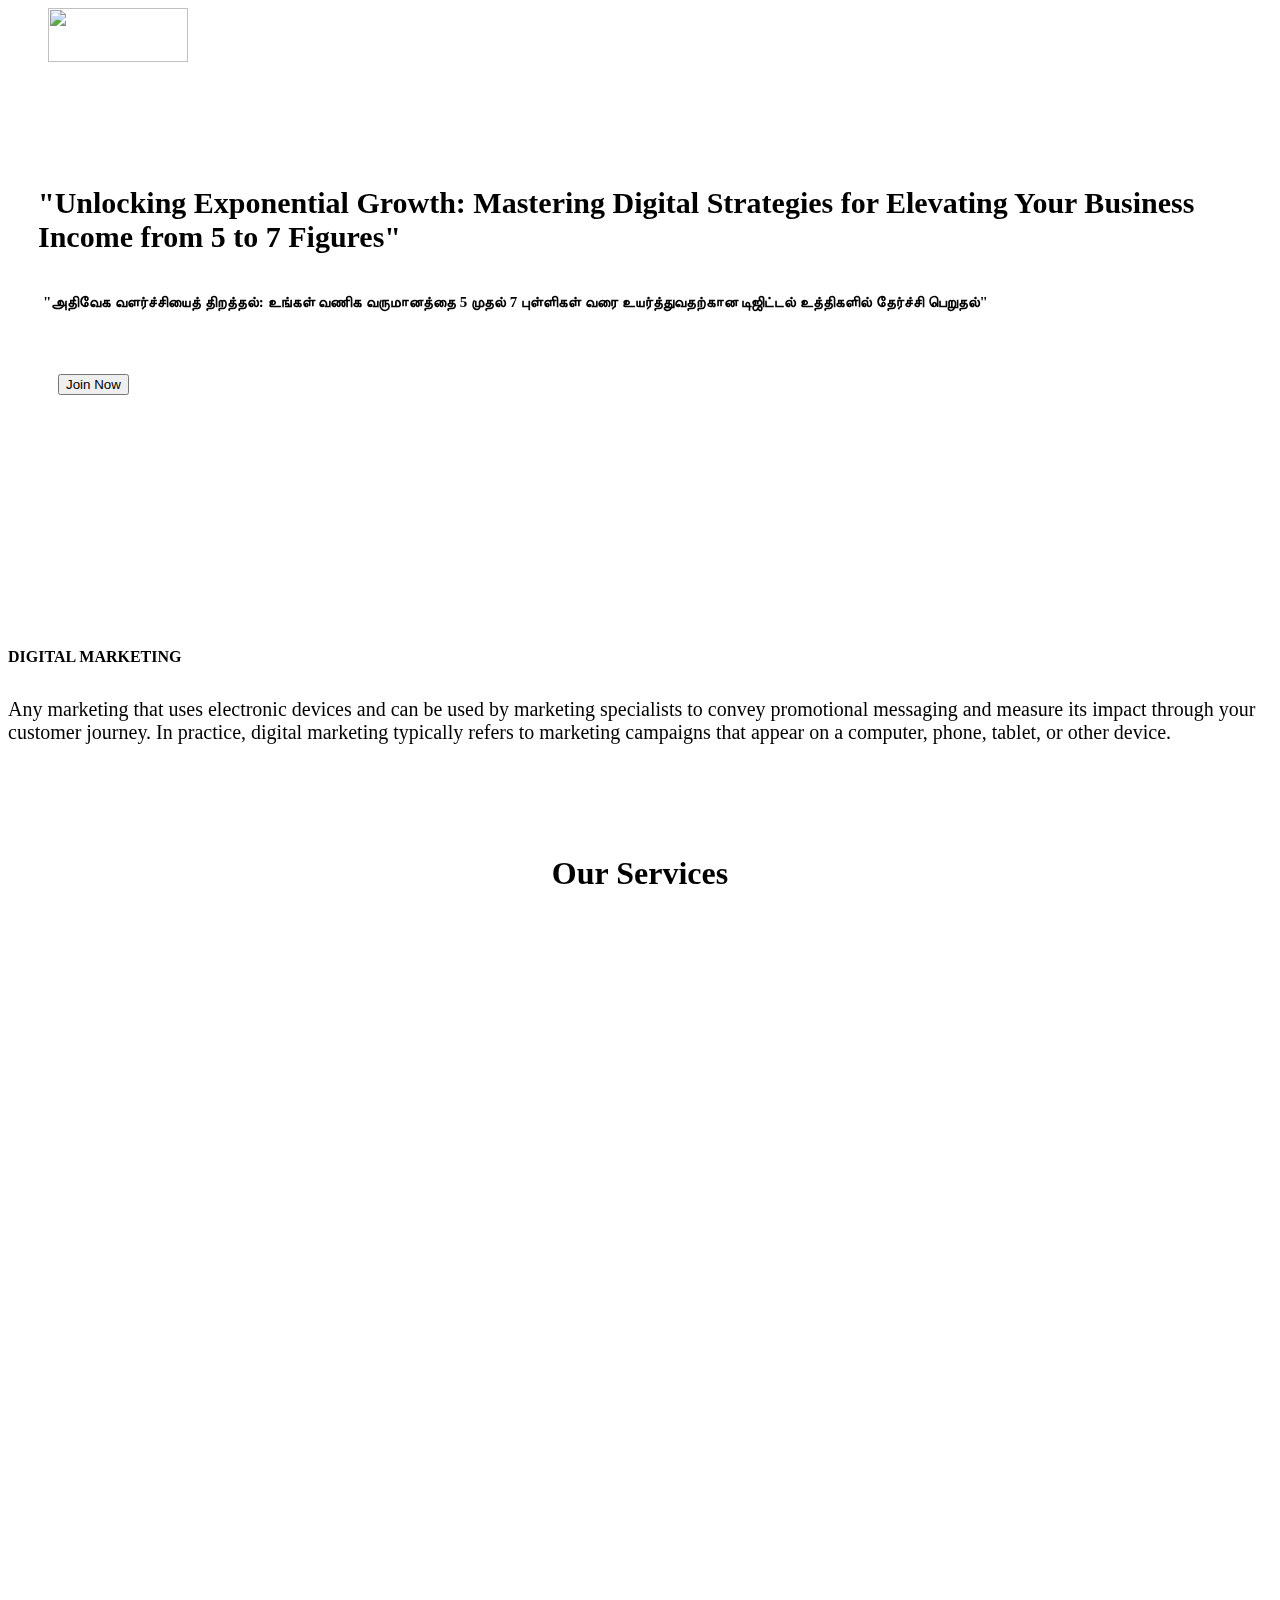
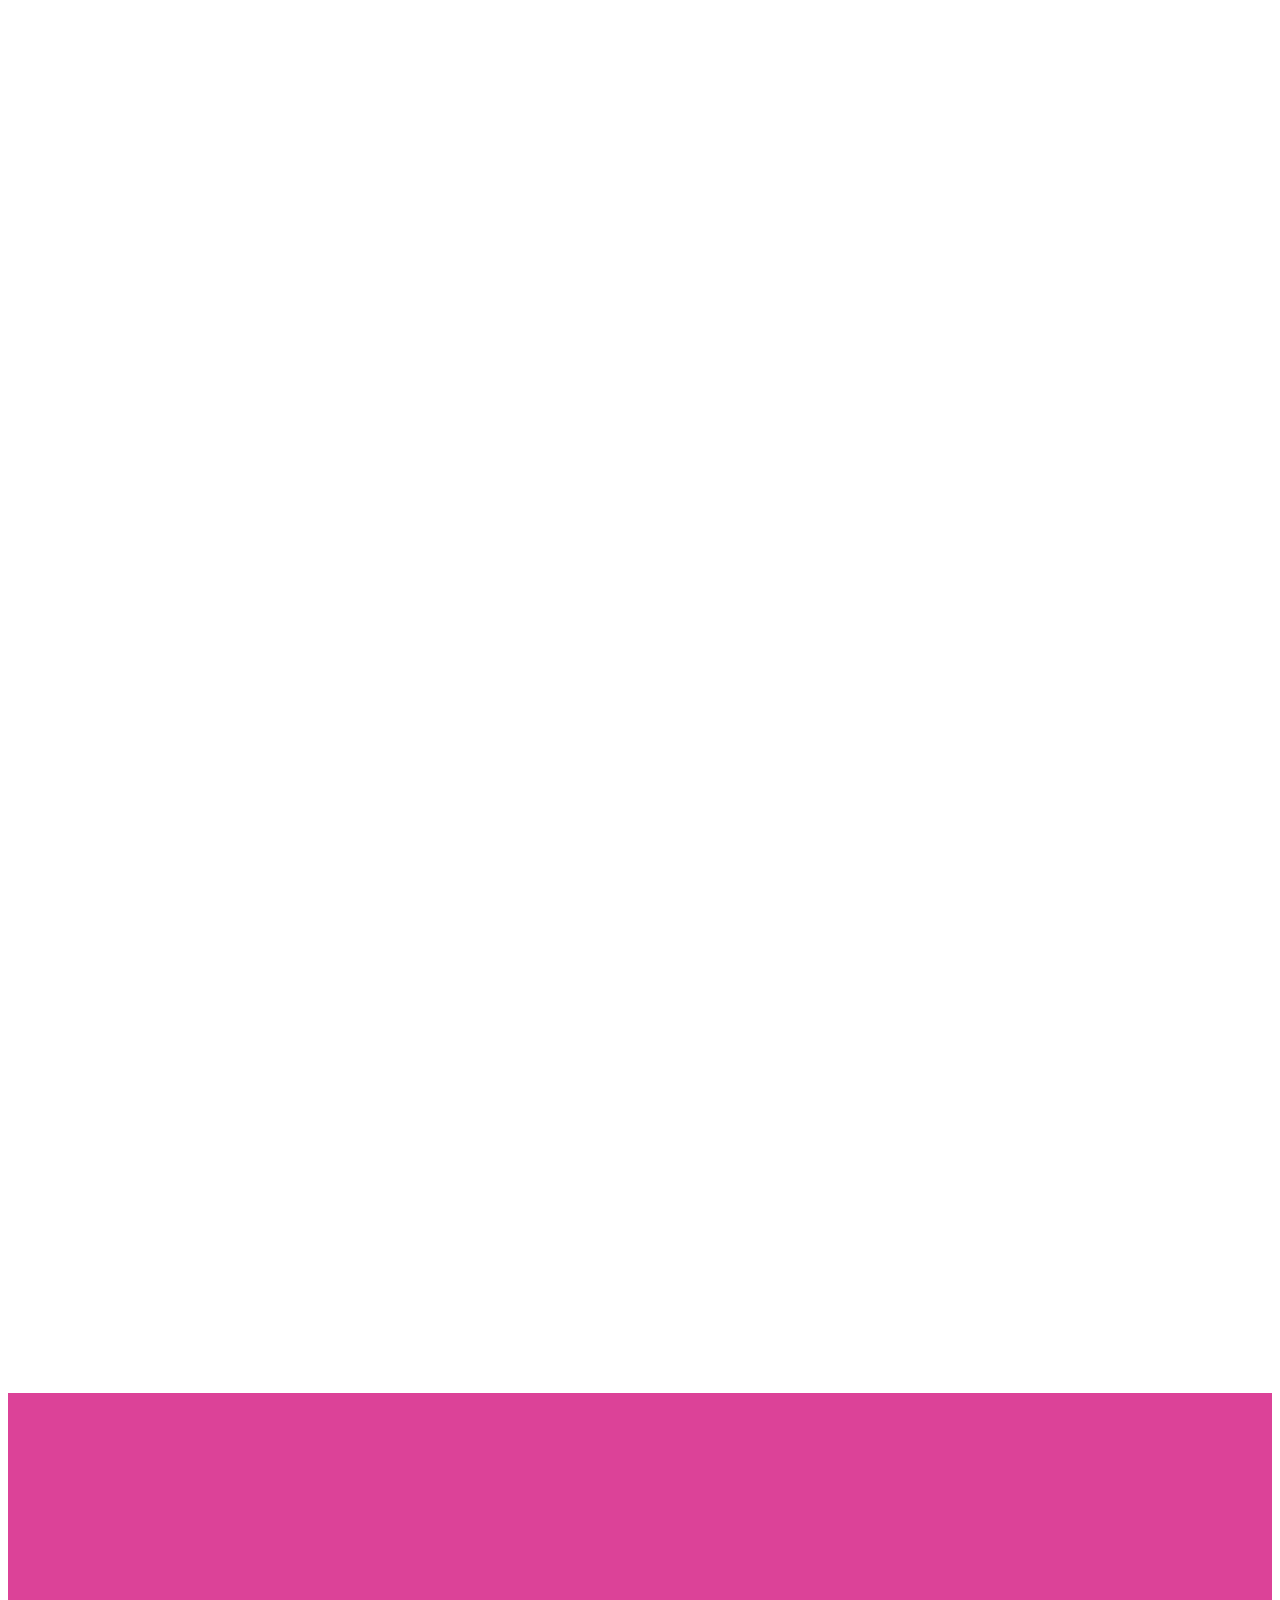
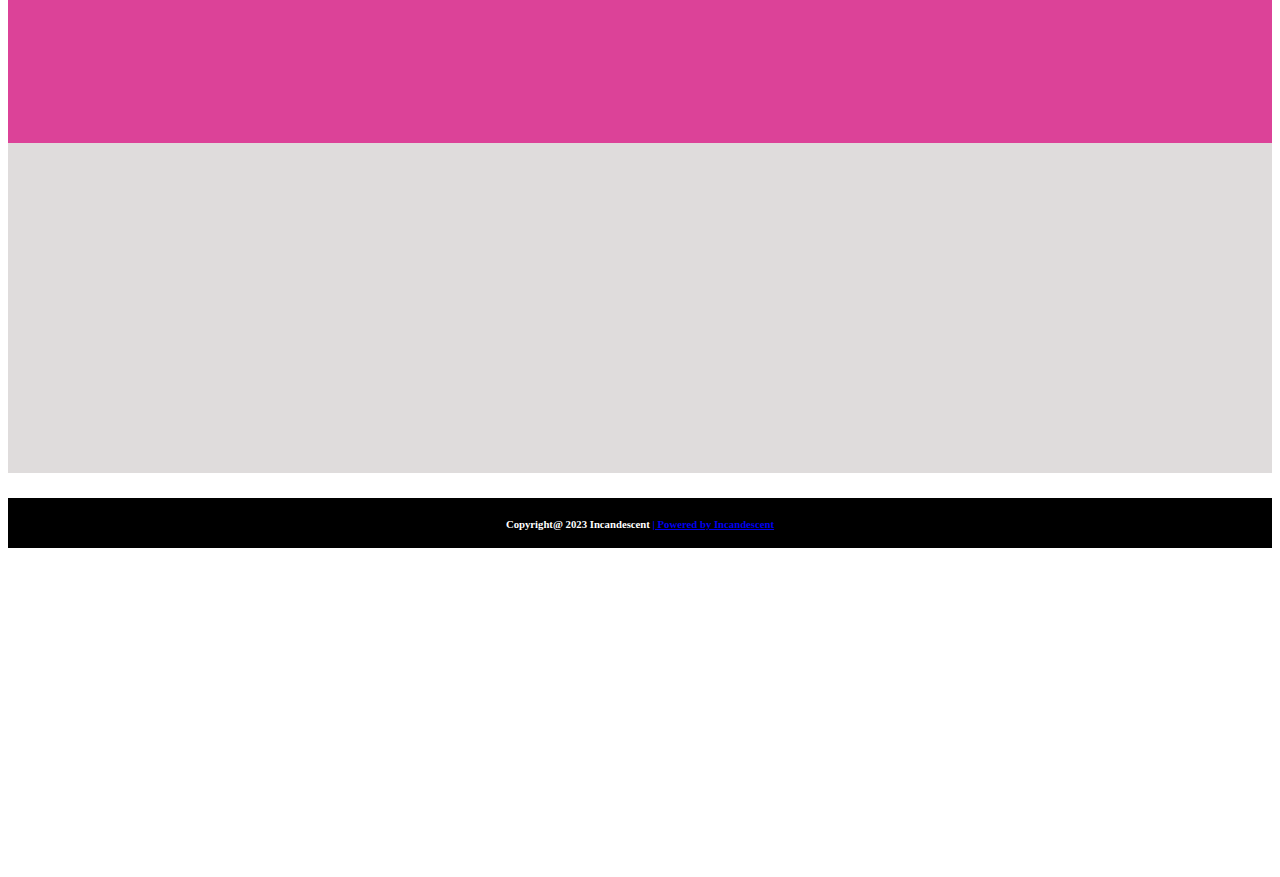
==== index.html @ 3db43902 "Add files via upload" ====
<!DOCTYPE html>
<html lang="en">

<head>
    <meta charset="UTF-8">
    <meta name="viewport" content="width=device-width, initial-scale=1.0">
    <title>Document</title>

    <link href="https://cdn.jsdelivr.net/npm/bootstrap@5.0.2/dist/css/bootstrap.min.css" rel="stylesheet"
        integrity="sha384-EVSTQN3/azprG1Anm3QDgpJLIm9Nao0Yz1ztcQTwFspd3yD65VohhpuuCOmLASjC" crossorigin="anonymous">
    <script src="https://cdn.jsdelivr.net/npm/bootstrap@5.0.2/dist/js/bootstrap.bundle.min.js"
        integrity="sha384-MrcW6ZMFYlzcLA8Nl+NtUVF0sA7MsXsP1UyJoMp4YLEuNSfAP+JcXn/tWtIaxVXM"
        crossorigin="anonymous"></script>
    <script src="bootstrap/jquery/jquery-3.6.3.min.js"></script>
    <link rel="stylesheet" href="https://cdnjs.cloudflare.com/ajax/libs/animate.css/4.1.1/animate.min.css" />
    <link rel="stylesheet" href="https://cdnjs.cloudflare.com/ajax/libs/font-awesome/6.3.0/css/all.min.css"
        integrity="sha512-SzlrxWUlpfuzQ+pcUCosxcglQRNAq/DZjVsC0lE40xsADsfeQoEypE+enwcOiGjk/bSuGGKHEyjSoQ1zVisanQ=="
        crossorigin="anonymous" referrerpolicy="no-referrer" />
    <link rel="stylesheet" href="https://cdnjs.cloudflare.com/ajax/libs/font-awesome/4.7.0/css/font-awesome.min.css">
    <link rel="stylesheet" href="https://unpkg.com/aos@next/dist/aos.css" />

    <link rel="stylesheet" href="style.css">
</head>

<body>



    <!-- header -->
    <header id="header" class=" d-flex align-items-center bg-light">
        <nav class="navbar navbar-light bg-light sticky-top">
            <div class="container">
                <a class="navbar-brand" href="#">
                    <img src="images/logo.png" alt="" width="140" height="54"
                        class="logo animate__animated animate__bounce">
                </a>
            </div>
        </nav>
    </header>

    <!-- header -->


    <!-- hero -->
    <section id="hero" class="hero">
        <div class="container">
            <div class="row" style="width: 100%;">
                <div class="col-lg-6">
                    <h1 class="title" data-aos="fade-up">
                        <strong>
                            "Unlocking Exponential Growth: Mastering Digital Strategies for Elevating Your Business
                            Income from 5 to 7 Figures"
                        </strong>
                    </h1>
                    <p class="title1" data-aos="fade-up">
                        <strong>
                            "அதிவேக வளர்ச்சியைத் திறத்தல்: உங்கள் வணிக வருமானத்தை 5 முதல் 7 புள்ளிகள் வரை
                            உயர்த்துவதற்கான டிஜிட்டல் உத்திகளில் தேர்ச்சி பெறுதல்"
                        </strong>
                    </p>
                    <img src="images/Vectorline.png" alt="" height="" class="Vectorline">
                    <div class="btn-join">
                        <button type="button" class="btn btn-outline-danger" data-aos="fade-up">Join Now</button>
                    </div>

                </div>
                <div class="col-lg-6">
                    <img src="images/hero.png" class="img-fluid" alt="" data-aos="flip-left"
                        data-aos-easing="ease-out-cubic" data-aos-duration="2000">
                </div>
            </div>
        </div>

    </section>

    <!-- hero endd...... -->

    <!-- video -->

    <section id="video">
        <div class="container">
            <div class="row">
                <div class="col-lg-6">
                    <img src="images/digital marketing.jpg" class="digi-img" data-aos="flip-left"
                        data-aos-easing="ease-out-cubic" data-aos-duration="2000" alt="">

                </div>
                <div class="col-lg-6" data-aos="zoom-out-right">
                    <h4 class="digital">
                        <strong>
                            DIGITAL MARKETING
                        </strong>
                    </h4>
                    <P class="digi-content">
                        Any marketing that uses electronic devices and can be used by marketing specialists to
                        convey promotional messaging and measure its impact through your customer journey. In
                        practice, digital marketing typically refers to marketing campaigns that appear on a
                        computer, phone, tablet, or other device.
                    </P>
                </div>
            </div>
        </div>
    </section>

    <!-- video end... -->

    <div>
        <div class="container services">
            <h1 class="service-title" data-aos="fade-up" data-aos-anchor-placement="bottom-bottom">
                <strong>
                    Our Services
                </strong>
            </h1>
        </div>
        <div class="marketing">
            <div class="row marketing1">
                <div class="col-lg-6">
                    <img src="images/digital marketing.jpg" class="service-img" alt="" data-aos="flip-left"
                        data-aos-easing="ease-out-cubic" data-aos-duration="2000">
                    <h5 class="service-name" data-aos="flip-left" data-aos-easing="ease-out-cubic"
                        data-aos-duration="2000">
                        <strong>DIGITAL MARKETING</strong>
                    </h5>

                </div>
                <div class="col-lg-6">
                    <img src="images/business.jpg" class="service-img" alt="" data-aos="flip-left"
                        data-aos-easing="ease-out-cubic" data-aos-duration="2000">
                    <h5 class="service-name" data-aos="flip-left" data-aos-easing="ease-out-cubic"
                        data-aos-duration="2000">
                        <strong>BUSINESS CONSULTANCY</strong>
                    </h5>
                </div>

            </div>
            <div class="row marketing2">
                <div class="col-lg-6">
                    <img src="images/front end.png" class="service-img" alt="" data-aos="flip-left"
                        data-aos-easing="ease-out-cubic" data-aos-duration="2000">
                    <h5 class="service-name" data-aos="flip-left" data-aos-easing="ease-out-cubic"
                        data-aos-duration="2000">
                        <strong>FRONT END DEVELOPMENT</strong>
                    </h5>
                </div>
                <div class="col-lg-6 ">
                    <img src="images/WEB APP.png" class="service-img" alt="" data-aos="flip-left"
                        data-aos-easing="ease-out-cubic" data-aos-duration="2000">
                    <h5 class="service-name" data-aos="flip-left" data-aos-easing="ease-out-cubic"
                        data-aos-duration="2000">
                        <strong>WEB APPLICATIONS</strong>
                    </h5>
                </div>

            </div>
            <div class="row marketing3">
                <div class="col-lg-6">
                    <img src="images/BRANDING.jpg" class="service-img" alt="" data-aos="flip-left"
                        data-aos-easing="ease-out-cubic" data-aos-duration="2000">
                    <h5 class="service-name" data-aos="flip-left" data-aos-easing="ease-out-cubic"
                        data-aos-duration="2000">
                        <strong>BRAND DEVELOPMENT</strong>
                    </h5>
                </div>
                <div class="col-lg-6 ">
                    <img src="images/EVENT.jpg" class="service-img" alt="" data-aos="flip-left"
                        data-aos-easing="ease-out-cubic" data-aos-duration="2000">
                    <h5 class="service-name" data-aos="flip-left" data-aos-easing="ease-out-cubic"
                        data-aos-duration="2000">
                        <strong>EVENT MANAGEMENT</strong>
                    </h5>
                </div>

            </div>
        </div>

    </div>


    <!-- contact -->

    <section class="contact-background ">
        <div class="container c ">
            <div class="row">
                <div class="col-lg-7">
                    <h2 class="contact-content" data-aos="zoom-out-right">
                        <strong>
                            Still confused about your <br>career choice? consult with<br> our experts
                        </strong>

                    </h2>
                    <div>
                        <button type="button" class="btn btn-secondary btn-contact" data-aos="zoom-out-up">Contact
                            Us</button>
                    </div>
                </div>
                <div class="col-lg-5 girl" data-aos="zoom-out-right">

                </div>
            </div>

        </div>
    </section>
    </div>

    <!-- contact end -->


    <!-- footer -->
    <div class="footer-top foot">
        <div class="container">
            <div class="row">

                <div class="col-lg-3 col-md-3 footer-links" data-aos="zoom-out-up">
                    <h4><strong>Useful Links</strong></h4>
                    <ul>
                        <li>Home</li>
                        <li>About us</li>
                        <li>Services</li>
                        <li>Contact</li>

                        <li>Privacy policy</li>
                    </ul>
                </div>

                <div class="col-lg-3 col-md-3 footer-links" data-aos="zoom-out-up">
                    <h4><strong>Our Services</strong></h4>
                    <ul>
                        <li>Web Design</li>
                        <li>Web Development</li>
                        <li>Product Management</li>
                        <li>Marketing</li>
                        <li>Graphic Design</li>
                    </ul>
                </div>

                <div class="col-lg-3 col-md-3 footer-contact" data-aos="zoom-out-up">
                    <h4><strong>Contact Us</strong></h4>
                    <p>
                        3,
                        R.R, Balamani Complex, kongampalayam,<br>
                        Chithode, Tamil Nadu 638102<br>
                        <strong>Phone:</strong> +91 87787 97843<br>
                        <strong>Email:</strong> info@incandescentgroupofcompanies.com<br>
                    </p>

                </div>

                <div class="col-lg-3 col-md-3 footer-info" data-aos="zoom-out-up">

                    <img src="images/logo.png" class="logo-img " alt="" height="100px" width="230px"
                        data-aos="flip-left" data-aos-easing="ease-out-cubic" data-aos-duration="2000">

                    <div class="social-links mt-3 ">
                        <a href="#" class="twitter"><i class="fa-brands fa-twitter"></i></a>
                        <a href="#" class="facebook"><i class="fa-brands fa-facebook"></i></a>
                        <a href="#" class="instagram"><i class="fa-brands fa-instagram"></i></a>
                        <a href="#" class="google-plus"> <i class="fa-brands fa-skype"></i></a>
                        <a href="#" class="linkedin"><i class="fa-brands fa-linkedin"></i></a>
                    </div>
                </div>

            </div>
        </div>


    </div>

    <section>

        <div class="row">
            <div class="col-lg-12 copy">
                <div class="copyright">
                    <h6 class=incan>
                        Copyright@ 2023 Incandescent
                        <a href="#" class="powered"></i>| Powered by Incandescent</a>

                    </h6>

                </div>
            </div>
        </div>

    </section>





</body>
<script src="script.js"></script>
<script src="https://unpkg.com/aos@next/dist/aos.js"></script>
<script>
    AOS.init();
</script>

</html>
---- style.css ----
.logo {
    margin-left: 40px;
}

#landing {
    width: 100%;
}

.container {
    width: 100%;
}

.img-fluid {
    padding: 10px 0px 0px 0px;
}

.title {
    padding: 100px 0px 0px 30px;
    font-size: 30px;
    text-align: left;


}

.title1 {
    padding: 20px 0px 0px 35px;
    font-size: 15px;
    text-align: left;

}

.btn-join {
    padding: 30px 0px 0px 50px;
    display: flex;

}

/* hero end */


.digi-img {

    width: 80%;
    padding: 110px 0px 0px 40px;
}

@media (max-width: 992px) {
    .digi-img {
        padding: 60px 0;
    }


}


.digital {
    padding: 100px 0px 0px 0px;
}

.digi-content {
    font-size: 20px;
    padding: 10px 0px 0px 0px;
    text-align: left;
    font-family: "digi";

}

@font-face {
    font-family: "digi";
    src: url(Open_Sans/static/OpenSans-Regular.ttf);
}

@media (max-width: 992px) {
    .digi-content {
        padding: 40px 0;
    }

    .digital {
        padding: 30px 0;
    }

}




/* service */



.service-img {
    height: 280px;
    width: 70%;
    padding: 50px 0px 0px 0px;


}

.services {
    text-align: center;
    padding-top: 70px;
}
.marketing{
    padding-left: 200px;
}

.marketing1 {
    display: flex;
    
    align-items: center;
    align-content: center;
}

.service-name {
    padding-top: 10px;
    padding-left: 80px;
}

@media (max-width: 992px) {
    .service-img {
        padding: 40px 0;
    }

    .service-title {
        padding: 30px 0;


    }

}


/* contact... */
.contact-background {
    background-color: #DC4298;
    width: 100%;
    height: 350px;

    margin: 80px 0px 0px 0px;
}

.contact-content {
    text-align: left;
    padding-left: 70px;
    padding-top: 100px;
}

.girl {
    background-image: url(images/girl.png);
    height: 350px;


}

.btn-contact {
    margin-left: 70px;
    margin-top: 20px;
}

.foot {
    height: 280px;
    background-color: rgb(223, 220, 220);
    padding-top: 50px;
}

@media (max-width: 992px) {
    .foot {
        padding: 350px 0;
        background-color: rgb(223, 220, 220);
        height: 280px;

    }

}


.copyright {
    height: 50px;
    background-color: black;
}

.copy {}


.incan {
    text-align: center;
    padding-top: 20px;
    color: white;
}

.social-links {
    display: flex;
    justify-content: space-evenly;
}
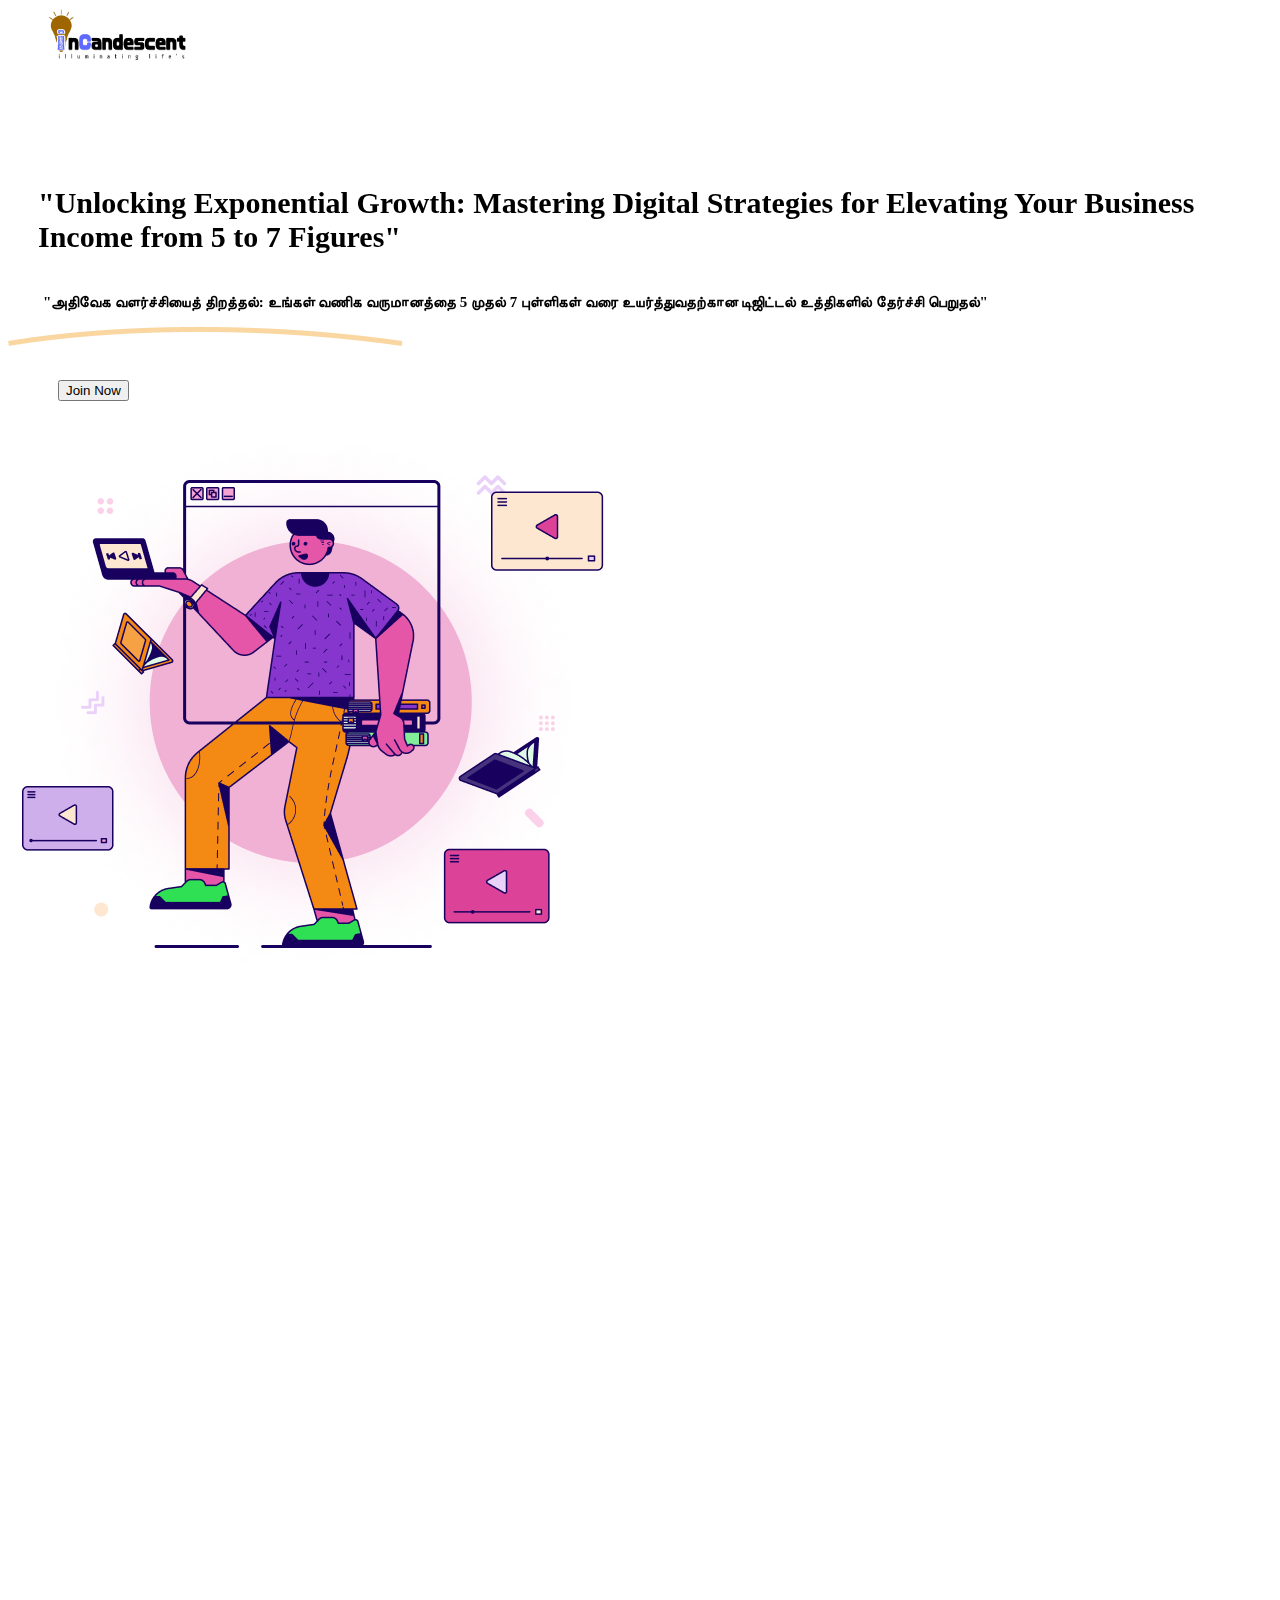
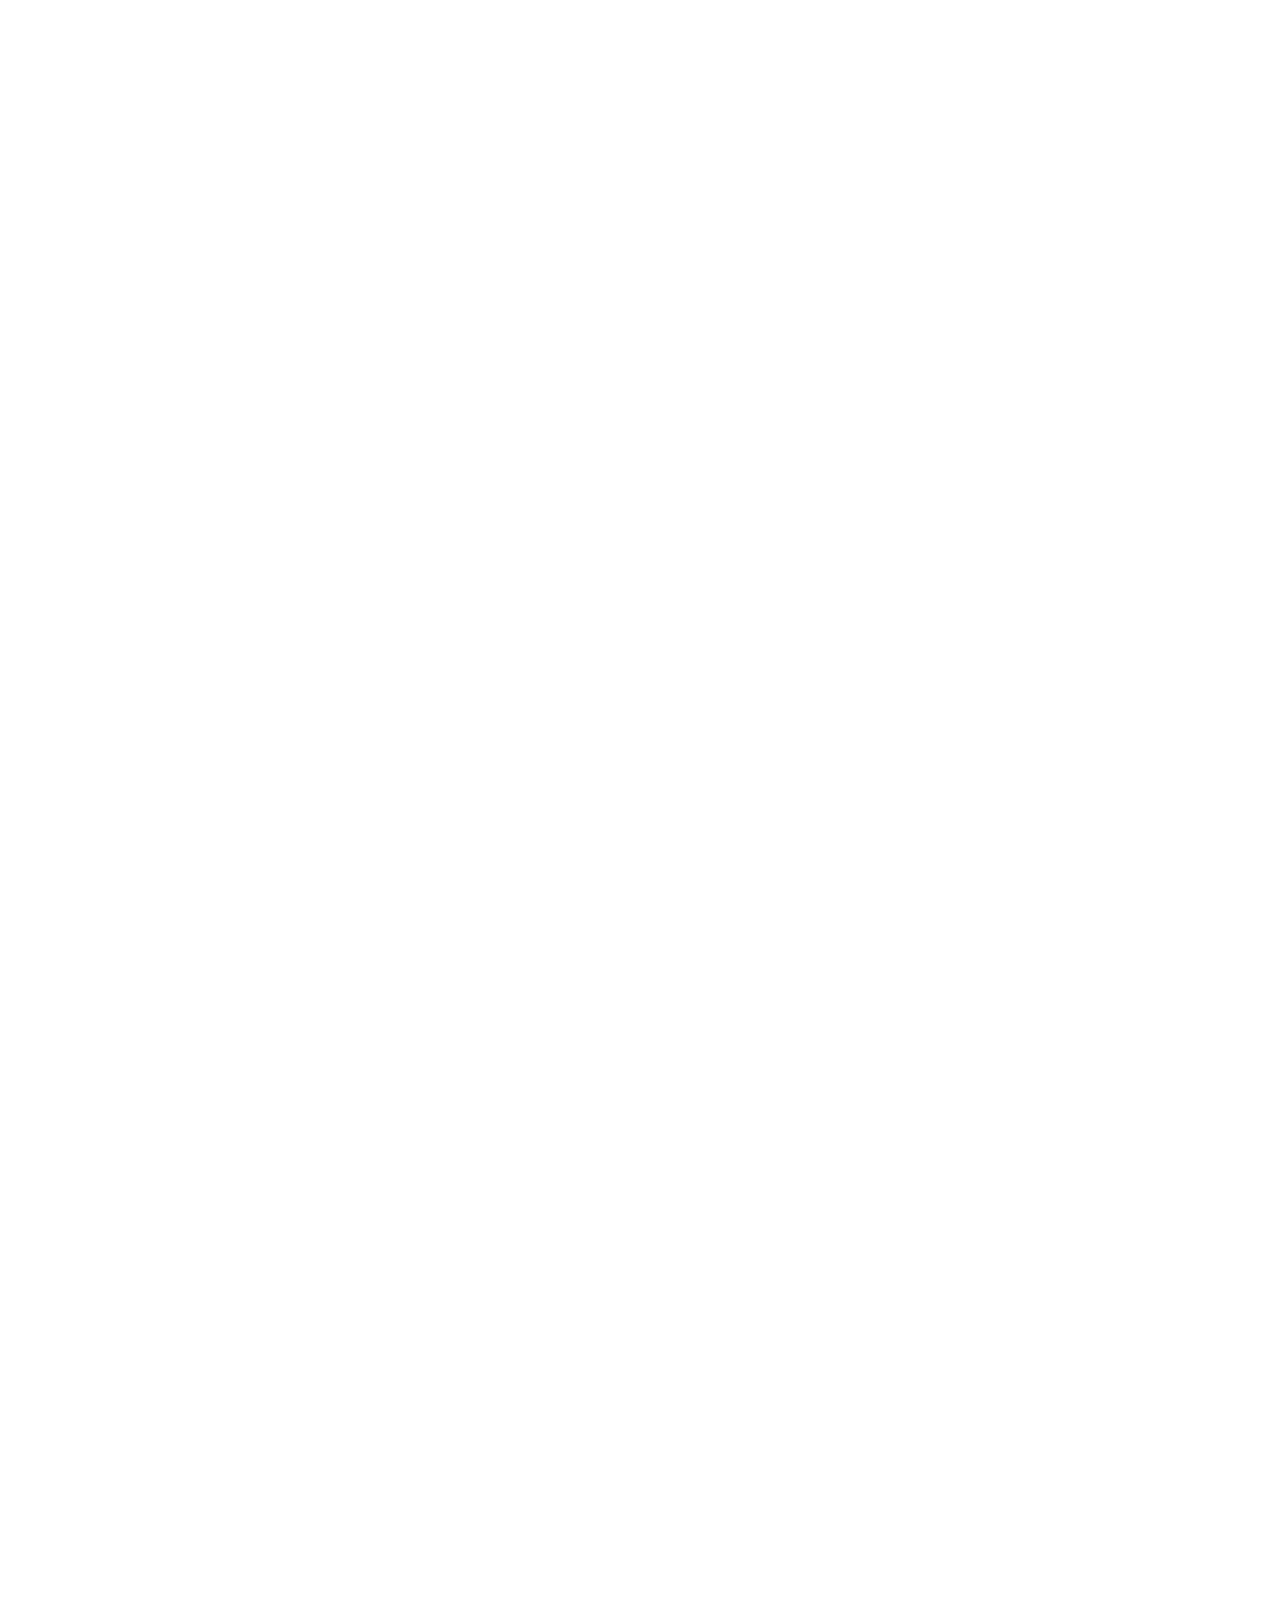
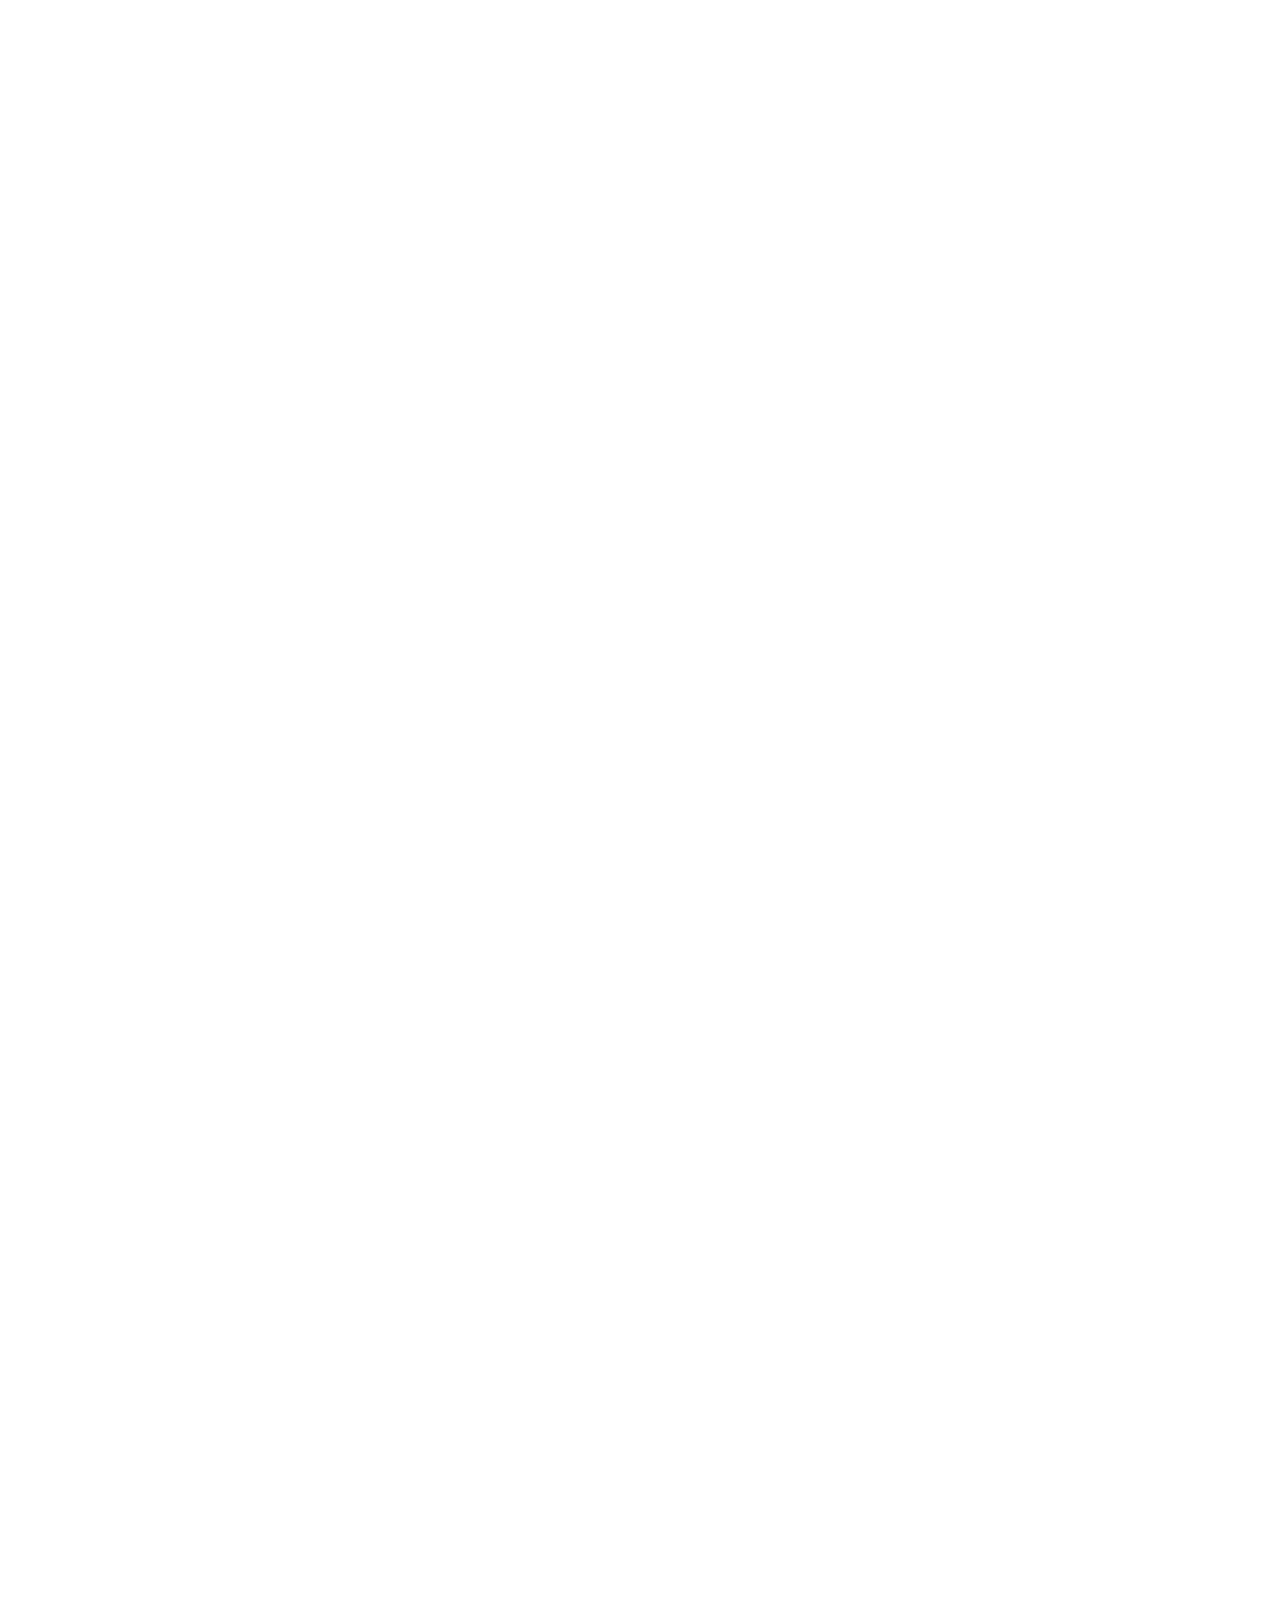
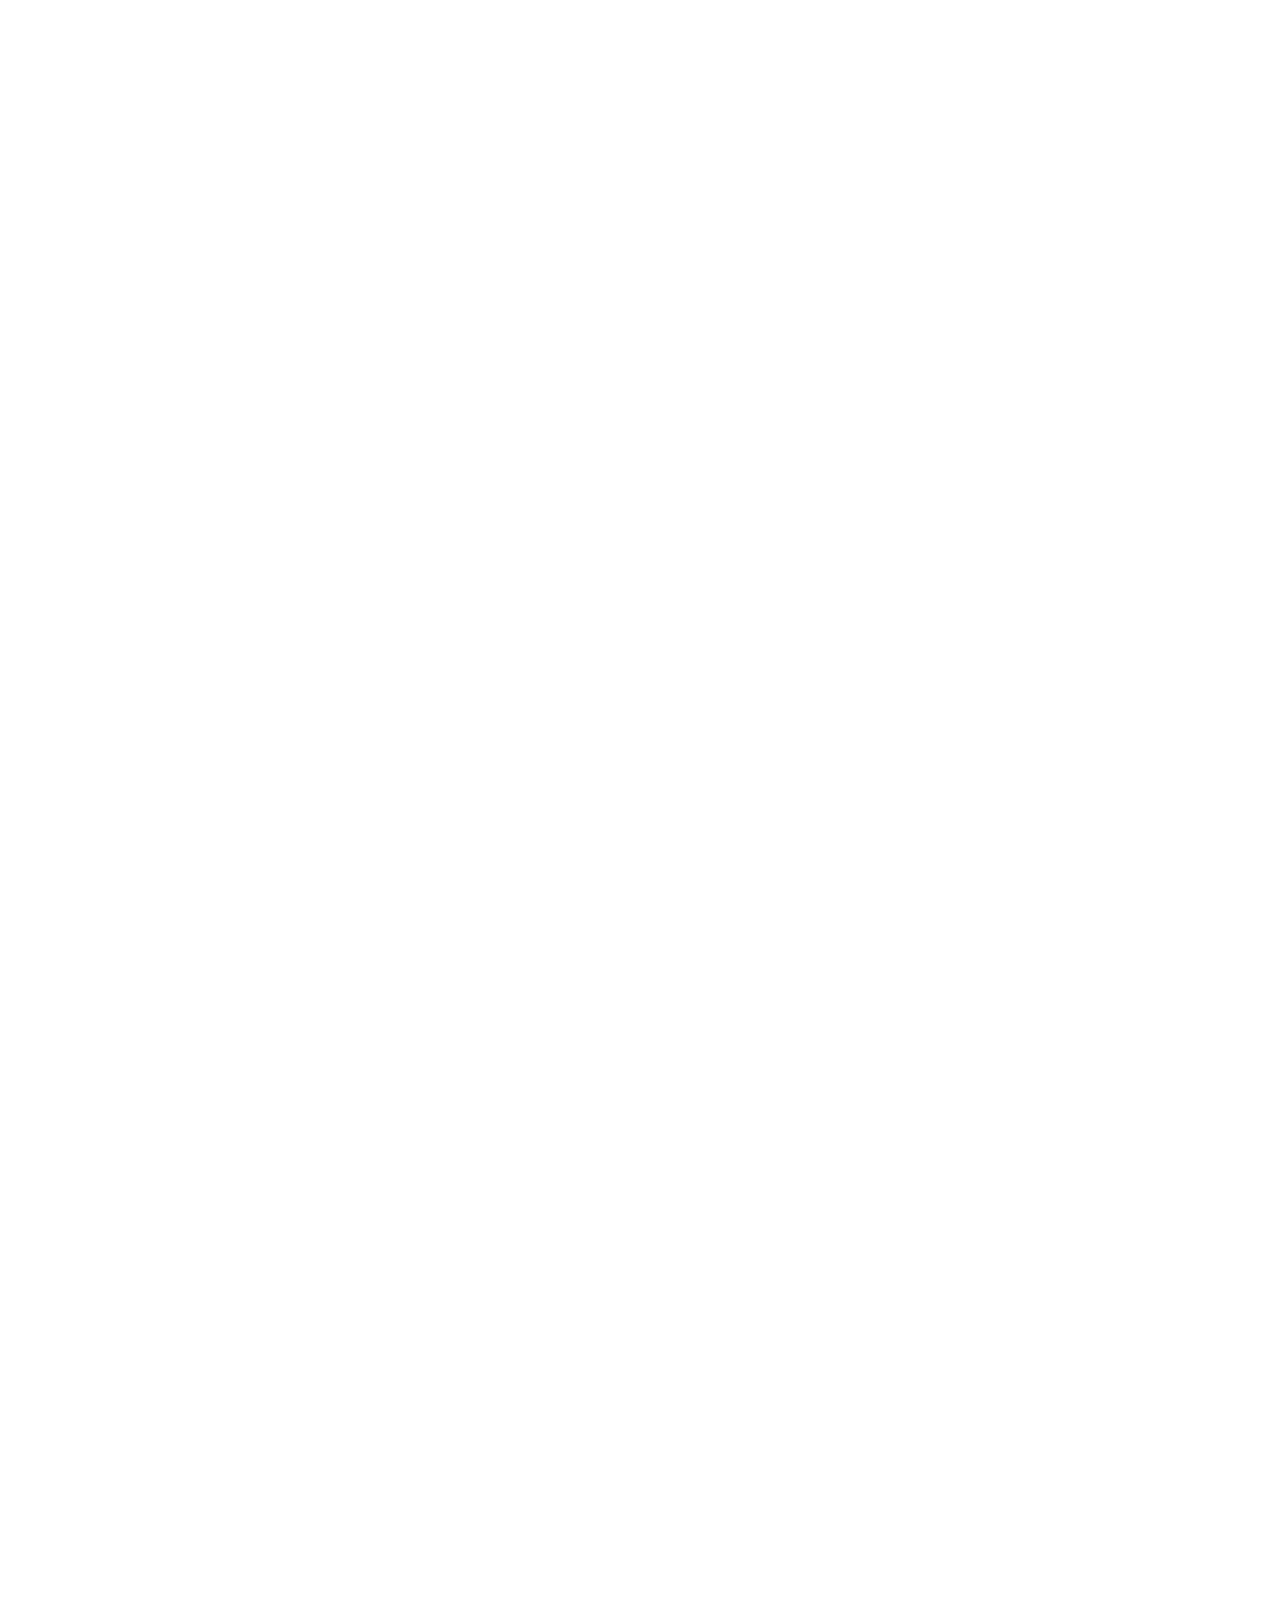
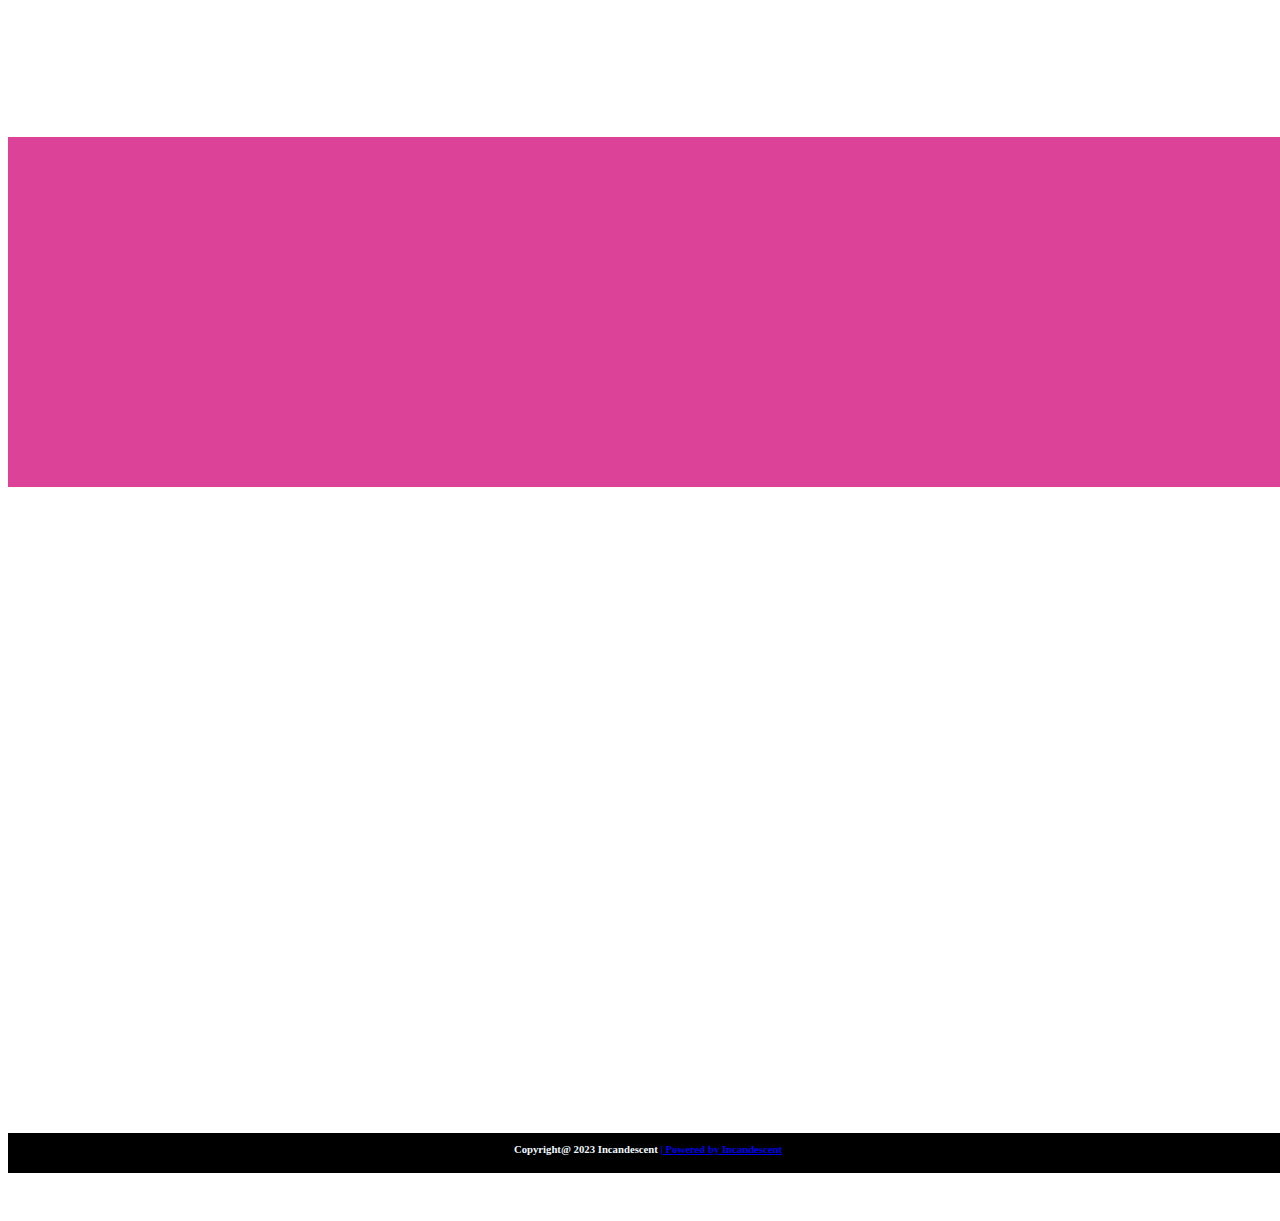
==== commit 9ff1c9ff: "Add files via upload" ====
--- a/index.html
+++ b/index.html
@@ -4,7 +4,7 @@
 <head>
     <meta charset="UTF-8">
     <meta name="viewport" content="width=device-width, initial-scale=1.0">
-    <title>Document</title>
+    <title>WEBINAR</title>
 
     <link href="https://cdn.jsdelivr.net/npm/bootstrap@5.0.2/dist/css/bootstrap.min.css" rel="stylesheet"
         integrity="sha384-EVSTQN3/azprG1Anm3QDgpJLIm9Nao0Yz1ztcQTwFspd3yD65VohhpuuCOmLASjC" crossorigin="anonymous">
@@ -46,13 +46,13 @@
         <div class="container">
             <div class="row" style="width: 100%;">
                 <div class="col-lg-6">
-                    <h1 class="title" data-aos="fade-up">
+                    <h1 class="title" data-aos="fade-up" data-aos-duration="1000">
                         <strong>
                             "Unlocking Exponential Growth: Mastering Digital Strategies for Elevating Your Business
                             Income from 5 to 7 Figures"
                         </strong>
                     </h1>
-                    <p class="title1" data-aos="fade-up">
+                    <p class="title1" data-aos="fade-up" data-aos-duration="1000">
                         <strong>
                             "அதிவேக வளர்ச்சியைத் திறத்தல்: உங்கள் வணிக வருமானத்தை 5 முதல் 7 புள்ளிகள் வரை
                             உயர்த்துவதற்கான டிஜிட்டல் உத்திகளில் தேர்ச்சி பெறுதல்"
@@ -60,7 +60,8 @@
                     </p>
                     <img src="images/Vectorline.png" alt="" height="" class="Vectorline">
                     <div class="btn-join">
-                        <button type="button" class="btn btn-outline-danger" data-aos="fade-up">Join Now</button>
+                        <button type="button" class="btn btn-outline-danger" data-aos="fade-up"
+                            >Join Now</button>
                     </div>
 
                 </div>
@@ -81,17 +82,17 @@
         <div class="container">
             <div class="row">
                 <div class="col-lg-6">
-                    <img src="images/digital marketing.jpg" class="digi-img" data-aos="flip-left"
-                        data-aos-easing="ease-out-cubic" data-aos-duration="2000" alt="">
-
-                </div>
-                <div class="col-lg-6" data-aos="zoom-out-right">
+                    <img src="images/digital.jpg" class="digi-img" data-aos="flip-left" data-aos-easing="ease-out-cubic"
+                        data-aos-duration="2000" alt="">
+
+                </div>
+                <div class="col-lg-6" data-aos="zoom-out-right" data-aos-duration="1000">
                     <h4 class="digital">
                         <strong>
                             DIGITAL MARKETING
                         </strong>
                     </h4>
-                    <P class="digi-content">
+                    <P class="digi-content" data-aos-duration="2000">
                         Any marketing that uses electronic devices and can be used by marketing specialists to
                         convey promotional messaging and measure its impact through your customer journey. In
                         practice, digital marketing typically refers to marketing campaigns that appear on a
@@ -104,113 +105,132 @@
 
     <!-- video end... -->
 
-    <div>
-        <div class="container services">
-            <h1 class="service-title" data-aos="fade-up" data-aos-anchor-placement="bottom-bottom">
-                <strong>
-                    Our Services
-                </strong>
-            </h1>
-        </div>
-        <div class="marketing">
-            <div class="row marketing1">
-                <div class="col-lg-6">
-                    <img src="images/digital marketing.jpg" class="service-img" alt="" data-aos="flip-left"
-                        data-aos-easing="ease-out-cubic" data-aos-duration="2000">
-                    <h5 class="service-name" data-aos="flip-left" data-aos-easing="ease-out-cubic"
-                        data-aos-duration="2000">
-                        <strong>DIGITAL MARKETING</strong>
-                    </h5>
-
-                </div>
-                <div class="col-lg-6">
-                    <img src="images/business.jpg" class="service-img" alt="" data-aos="flip-left"
-                        data-aos-easing="ease-out-cubic" data-aos-duration="2000">
-                    <h5 class="service-name" data-aos="flip-left" data-aos-easing="ease-out-cubic"
-                        data-aos-duration="2000">
-                        <strong>BUSINESS CONSULTANCY</strong>
-                    </h5>
-                </div>
-
-            </div>
-            <div class="row marketing2">
-                <div class="col-lg-6">
-                    <img src="images/front end.png" class="service-img" alt="" data-aos="flip-left"
-                        data-aos-easing="ease-out-cubic" data-aos-duration="2000">
-                    <h5 class="service-name" data-aos="flip-left" data-aos-easing="ease-out-cubic"
-                        data-aos-duration="2000">
-                        <strong>FRONT END DEVELOPMENT</strong>
-                    </h5>
-                </div>
-                <div class="col-lg-6 ">
-                    <img src="images/WEB APP.png" class="service-img" alt="" data-aos="flip-left"
-                        data-aos-easing="ease-out-cubic" data-aos-duration="2000">
-                    <h5 class="service-name" data-aos="flip-left" data-aos-easing="ease-out-cubic"
-                        data-aos-duration="2000">
-                        <strong>WEB APPLICATIONS</strong>
-                    </h5>
-                </div>
-
-            </div>
-            <div class="row marketing3">
-                <div class="col-lg-6">
-                    <img src="images/BRANDING.jpg" class="service-img" alt="" data-aos="flip-left"
-                        data-aos-easing="ease-out-cubic" data-aos-duration="2000">
-                    <h5 class="service-name" data-aos="flip-left" data-aos-easing="ease-out-cubic"
-                        data-aos-duration="2000">
-                        <strong>BRAND DEVELOPMENT</strong>
-                    </h5>
-                </div>
-                <div class="col-lg-6 ">
-                    <img src="images/EVENT.jpg" class="service-img" alt="" data-aos="flip-left"
-                        data-aos-easing="ease-out-cubic" data-aos-duration="2000">
-                    <h5 class="service-name" data-aos="flip-left" data-aos-easing="ease-out-cubic"
-                        data-aos-duration="2000">
-                        <strong>EVENT MANAGEMENT</strong>
-                    </h5>
-                </div>
-
-            </div>
-        </div>
-
-    </div>
-
+    <!-- 
+    Our services -->
+    <section class="pink-background">
+        <center>
+            <div class="container">
+                <div class="service-title" data-aos="zoom-out-right" data-aos-duration="1000">
+                    <h1>
+                        <strong>
+                            Our Services
+                        </strong>
+                    </h1>
+                </div>
+                <div class="row justify-content-around " id="service">
+                    <div class="col-lg-6"> <img src="images/digital.jpg" class="digi" data-aos="flip-left"
+                            data-aos-easing="ease-out-cubic" data-aos-duration="2000" alt="">
+                        <h5 class="digi-topic" data-aos="flip-left" data-aos-easing="ease-out-cubic"
+                            data-aos-duration="2000" alt="">
+                            <strong>
+                                DIGITAL MARKETING
+                            </strong>
+                        </h5>
+                    </div>
+                    <div class="col-lg-6">
+                        <img src="images/digital.jpg" class="digi" data-aos="flip-left"
+                            data-aos-easing="ease-out-cubic" data-aos-duration="2000" alt="">
+
+                        <h5 class="digi-topic" data-aos="flip-left" data-aos-easing="ease-out-cubic"
+                            data-aos-duration="2000" alt="">
+                            <strong>
+                                BUSINESS DEVELOPMENT
+                            </strong>
+                        </h5>
+                    </div>
+
+
+                    <div class="col-lg-6"> <img src="images/digital.jpg" class="digi-img1" data-aos="flip-left"
+                            data-aos-easing="ease-out-cubic" data-aos-duration="2000" alt="">
+                        <h5 class="digi-topic" data-aos="flip-left" data-aos-easing="ease-out-cubic"
+                            data-aos-duration="2000" alt="">
+                            <strong>
+                                EVENT MANAGEMENT
+                            </strong>
+                        </h5>
+                    </div>
+                    <div class="col-lg-6">
+                        <img src="images/digital.jpg" class="digi-img1" data-aos="flip-left"
+                            data-aos-easing="ease-out-cubic" data-aos-duration="2000" alt="">
+                        <h5 class="digi-topic" data-aos="flip-left" data-aos-easing="ease-out-cubic"
+                            data-aos-duration="2000" alt="">
+                            <strong>
+                                UI/UX DESIGN
+                            </strong>
+                        </h5>
+                    </div>
+
+
+                    <div class="col-lg-6"> <img src="images/digital.jpg" class="digi-img1" data-aos="flip-left"
+                            data-aos-easing="ease-out-cubic" data-aos-duration="2000" alt="">
+                        <h5 class="digi-topic" data-aos="flip-left" data-aos-easing="ease-out-cubic"
+                            data-aos-duration="2000" alt="">
+                            <strong>
+                                BRAND DEVELOPMENT
+                            </strong>
+                        </h5>
+                    </div>
+                    <div class="col-lg-6">
+                        <img src="images/digital.jpg" class="digi-img1" data-aos="flip-left"
+                            data-aos-easing="ease-out-cubic" data-aos-duration="2000" alt="">
+
+                        <h5 class="digi-topic" data-aos="flip-left" data-aos-easing="ease-out-cubic"
+                            data-aos-duration="2000" alt="">
+                            <strong>
+                                WEB APPLICATION
+                            </strong>
+                        </h5>
+                    </div>
+
+                </div>
+
+
+            </div>
+
+        </center>
+    </section>
+
+
+    <!-- Our services end -->
 
     <!-- contact -->
 
-    <section class="contact-background ">
-        <div class="container c ">
+    <section class="contact-background">
+        <div class="container">
             <div class="row">
                 <div class="col-lg-7">
-                    <h2 class="contact-content" data-aos="zoom-out-right">
+                    <h2 class="contact-content" data-aos="zoom-out-right" data-aos-duration="1000">
                         <strong>
                             Still confused about your <br>career choice? consult with<br> our experts
                         </strong>
 
                     </h2>
                     <div>
-                        <button type="button" class="btn btn-secondary btn-contact" data-aos="zoom-out-up">Contact
-                            Us</button>
+                        <button type="button" class="btn btn-secondary btn-contact" data-aos="zoom-out-up"
+                            data-aos-duration="1000">
+                            Contact Us
+                        </button>
                     </div>
                 </div>
                 <div class="col-lg-5 girl" data-aos="zoom-out-right">
-
-                </div>
-            </div>
-
+                    <img src="images/girl.png" class="girl-img">
+                </div>
+            </div>
         </div>
     </section>
-    </div>
+
+
 
     <!-- contact end -->
 
 
+
     <!-- footer -->
-    <div class="footer-top foot">
-        <div class="container">
-            <div class="row">
-
-                <div class="col-lg-3 col-md-3 footer-links" data-aos="zoom-out-up">
+   <footer>
+        <div class="container foot">
+            <div class="row f1 ">
+
+                <div class="col-lg-3 col-md-3 footer-links" data-aos="zoom-out-up" data-aos-duration="1000">
                     <h4><strong>Useful Links</strong></h4>
                     <ul>
                         <li>Home</li>
@@ -222,7 +242,7 @@
                     </ul>
                 </div>
 
-                <div class="col-lg-3 col-md-3 footer-links" data-aos="zoom-out-up">
+                <div class="col-lg-3 col-md-3 footer-links" data-aos="zoom-out-up" data-aos-duration="1000">
                     <h4><strong>Our Services</strong></h4>
                     <ul>
                         <li>Web Design</li>
@@ -233,7 +253,7 @@
                     </ul>
                 </div>
 
-                <div class="col-lg-3 col-md-3 footer-contact" data-aos="zoom-out-up">
+                <div class="col-lg-3 col-md-3 footer-contact" data-aos="zoom-out-up" data-aos-duration="1000">
                     <h4><strong>Contact Us</strong></h4>
                     <p>
                         3,
@@ -245,7 +265,7 @@
 
                 </div>
 
-                <div class="col-lg-3 col-md-3 footer-info" data-aos="zoom-out-up">
+                <div class="col-lg-3 col-md-3 footer-info" data-aos="zoom-out-up" data-aos-duration="1000">
 
                     <img src="images/logo.png" class="logo-img " alt="" height="100px" width="230px"
                         data-aos="flip-left" data-aos-easing="ease-out-cubic" data-aos-duration="2000">
@@ -261,28 +281,25 @@
 
             </div>
         </div>
-
-
-    </div>
-
-    <section>
-
-        <div class="row">
-            <div class="col-lg-12 copy">
-                <div class="copyright">
-                    <h6 class=incan>
-                        Copyright@ 2023 Incandescent
-                        <a href="#" class="powered"></i>| Powered by Incandescent</a>
-
-                    </h6>
-
-                </div>
-            </div>
-        </div>
-
-    </section>
-
-
+        <div class="powered">
+            <h6 class="copyright">
+                Copyright@ 2023 Incandescent
+                <a href="#" class="powered"></i>| Powered by Incandescent</a>
+            </h6>
+        </div>
+
+
+    </footer> 
+
+
+    <!-- footer end -->
+
+    <!-- copyright -->
+
+
+
+
+    <!-- copyright end -->
 
 
 
--- a/style.css
+++ b/style.css
@@ -1,3 +1,13 @@
+body {
+    width: 100%;
+}
+
+@media screen and (max-width: 480px) {
+    body {
+        width: 100%;
+    }
+}
+
 .logo {
     margin-left: 40px;
 }
@@ -39,18 +49,31 @@
 
 
 .digi-img {
-
-    width: 80%;
-    padding: 110px 0px 0px 40px;
+    width: 90%;
+    padding-top: 70px;
+
 }
 
 @media (max-width: 992px) {
     .digi-img {
         padding: 60px 0;
     }
-
-
-}
+}
+
+.service-title{
+    padding-top: 60px;
+}
+
+.digi{
+    width: 80%;
+    padding: 60px 0px 0px 0px;
+}
+.digi-img1 {
+    width: 80%;
+    padding: 90px 0px 0px 0px;
+
+}
+
 
 
 .digital {
@@ -85,47 +108,17 @@
 
 
 /* service */
-
-
-
-.service-img {
-    height: 280px;
-    width: 70%;
-    padding: 50px 0px 0px 0px;
-
-
-}
-
-.services {
-    text-align: center;
-    padding-top: 70px;
-}
-.marketing{
-    padding-left: 200px;
-}
-
-.marketing1 {
+.service-title {
+    padding-top: 80px;
+}
+
+.digi-topic {
+    padding-top: 5px;
+}
+
+.event {
     display: flex;
-    
-    align-items: center;
-    align-content: center;
-}
-
-.service-name {
-    padding-top: 10px;
-    padding-left: 80px;
-}
-
-@media (max-width: 992px) {
-    .service-img {
-        padding: 40px 0;
-    }
-
-    .service-title {
-        padding: 30px 0;
-
-
-    }
+    justify-content: flex-end;
 
 }
 
@@ -145,50 +138,73 @@
     padding-top: 100px;
 }
 
-.girl {
-    background-image: url(images/girl.png);
-    height: 350px;
-
-
-}
 
 .btn-contact {
     margin-left: 70px;
     margin-top: 20px;
 }
 
+.girl-img {
+    height: 350px;
+}
+
+@media screen and (max-width: 400px) {
+    .girl-img {
+        width: 100%;
+        padding-top: 30px;
+    }
+}
+
+
+
 .foot {
-    height: 280px;
-    background-color: rgb(223, 220, 220);
     padding-top: 50px;
-}
-
-@media (max-width: 992px) {
-    .foot {
-        padding: 350px 0;
-        background-color: rgb(223, 220, 220);
-        height: 280px;
-
-    }
-
-}
-
-
-.copyright {
-    height: 50px;
-    background-color: black;
-}
-
-.copy {}
-
-
-.incan {
-    text-align: center;
-    padding-top: 20px;
-    color: white;
 }
 
 .social-links {
     display: flex;
     justify-content: space-evenly;
+}
+
+
+/* copyright */
+
+.powered {
+    background-color: black;
+    height: 40px;
+}
+
+@media (min-width: 992px) {
+    .powered {
+        text-align: center;
+
+
+    }
+
+}
+
+.copyright {
+    text-align: center;
+    padding-top: 10px;
+    color: aliceblue;
+}
+
+@media (max-width: 992px) {
+    .copyright {
+        width: 100%;
+
+    }
+
+}
+
+.f1 {
+    padding: 0px 0px 0px 0px;
+}
+
+@media (max-width: 992px) {
+    .f1 {
+        padding-top: 300px;
+
+    }
+
 }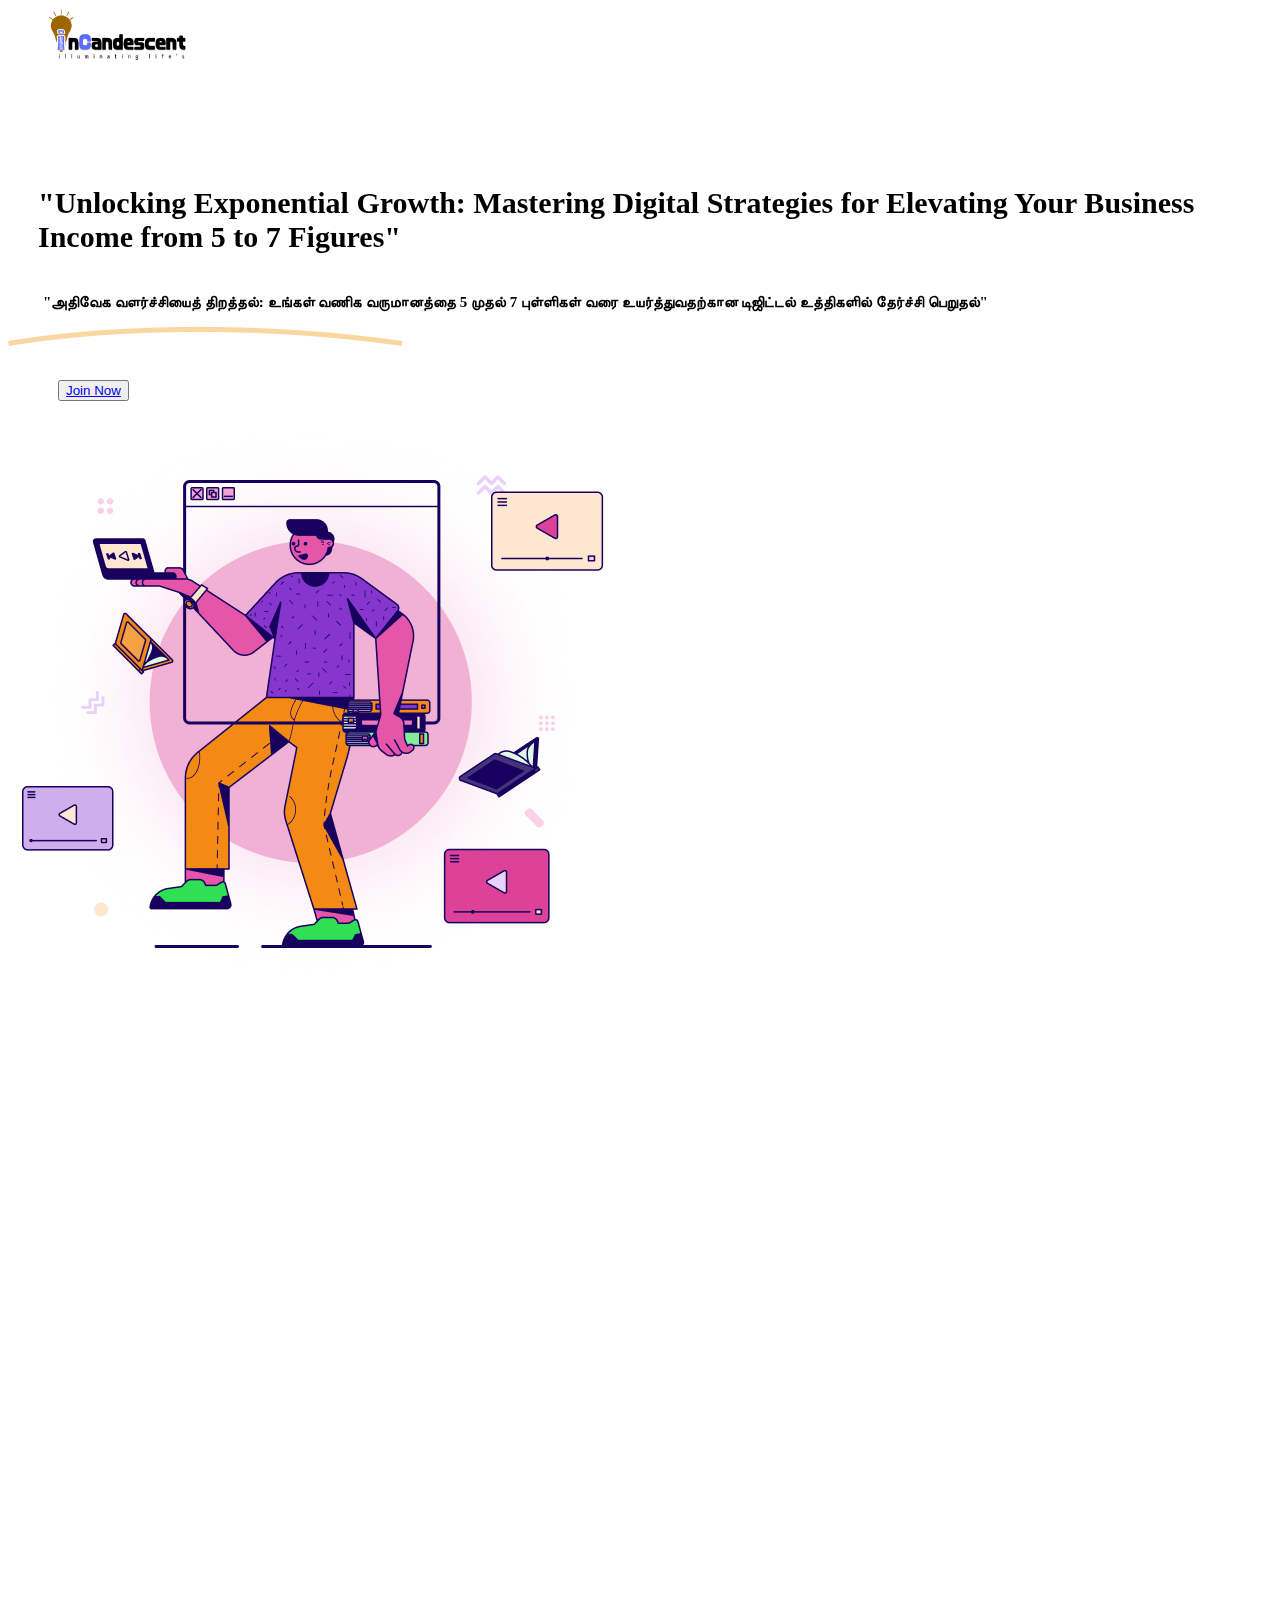
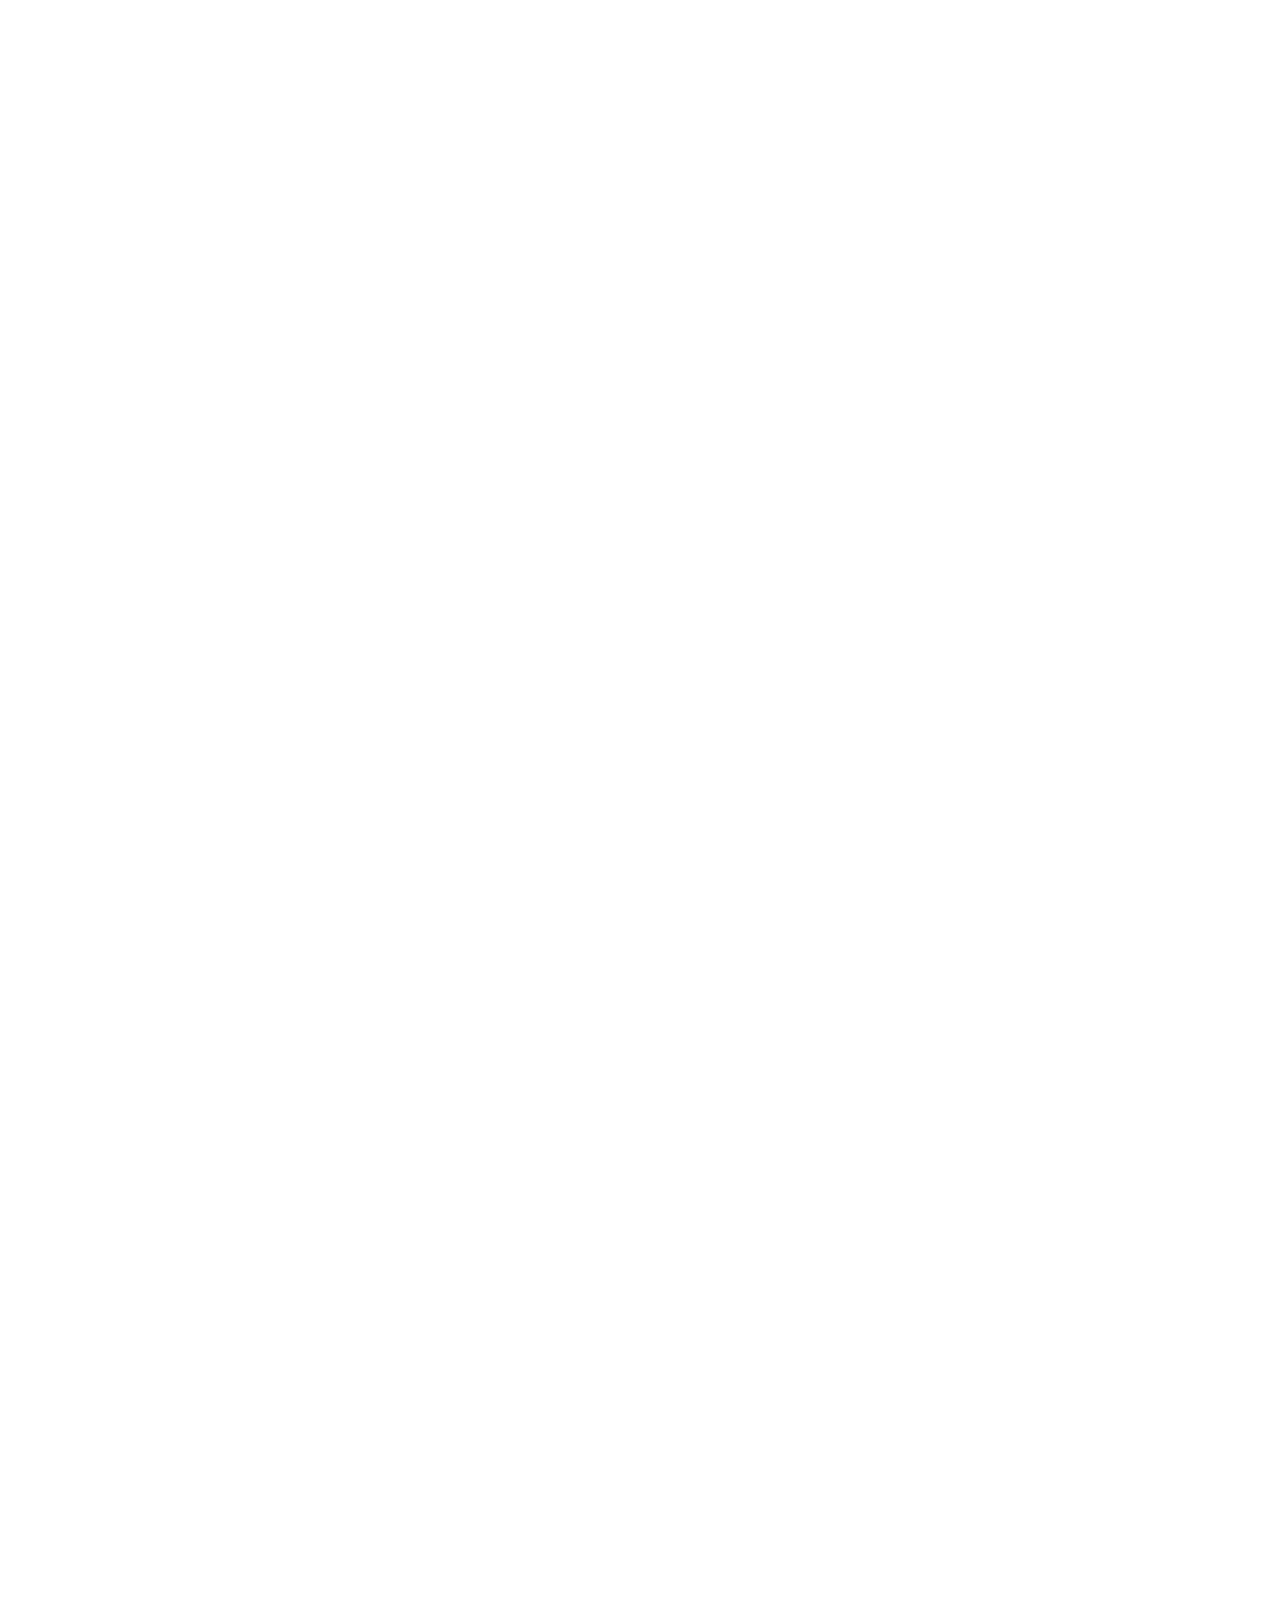
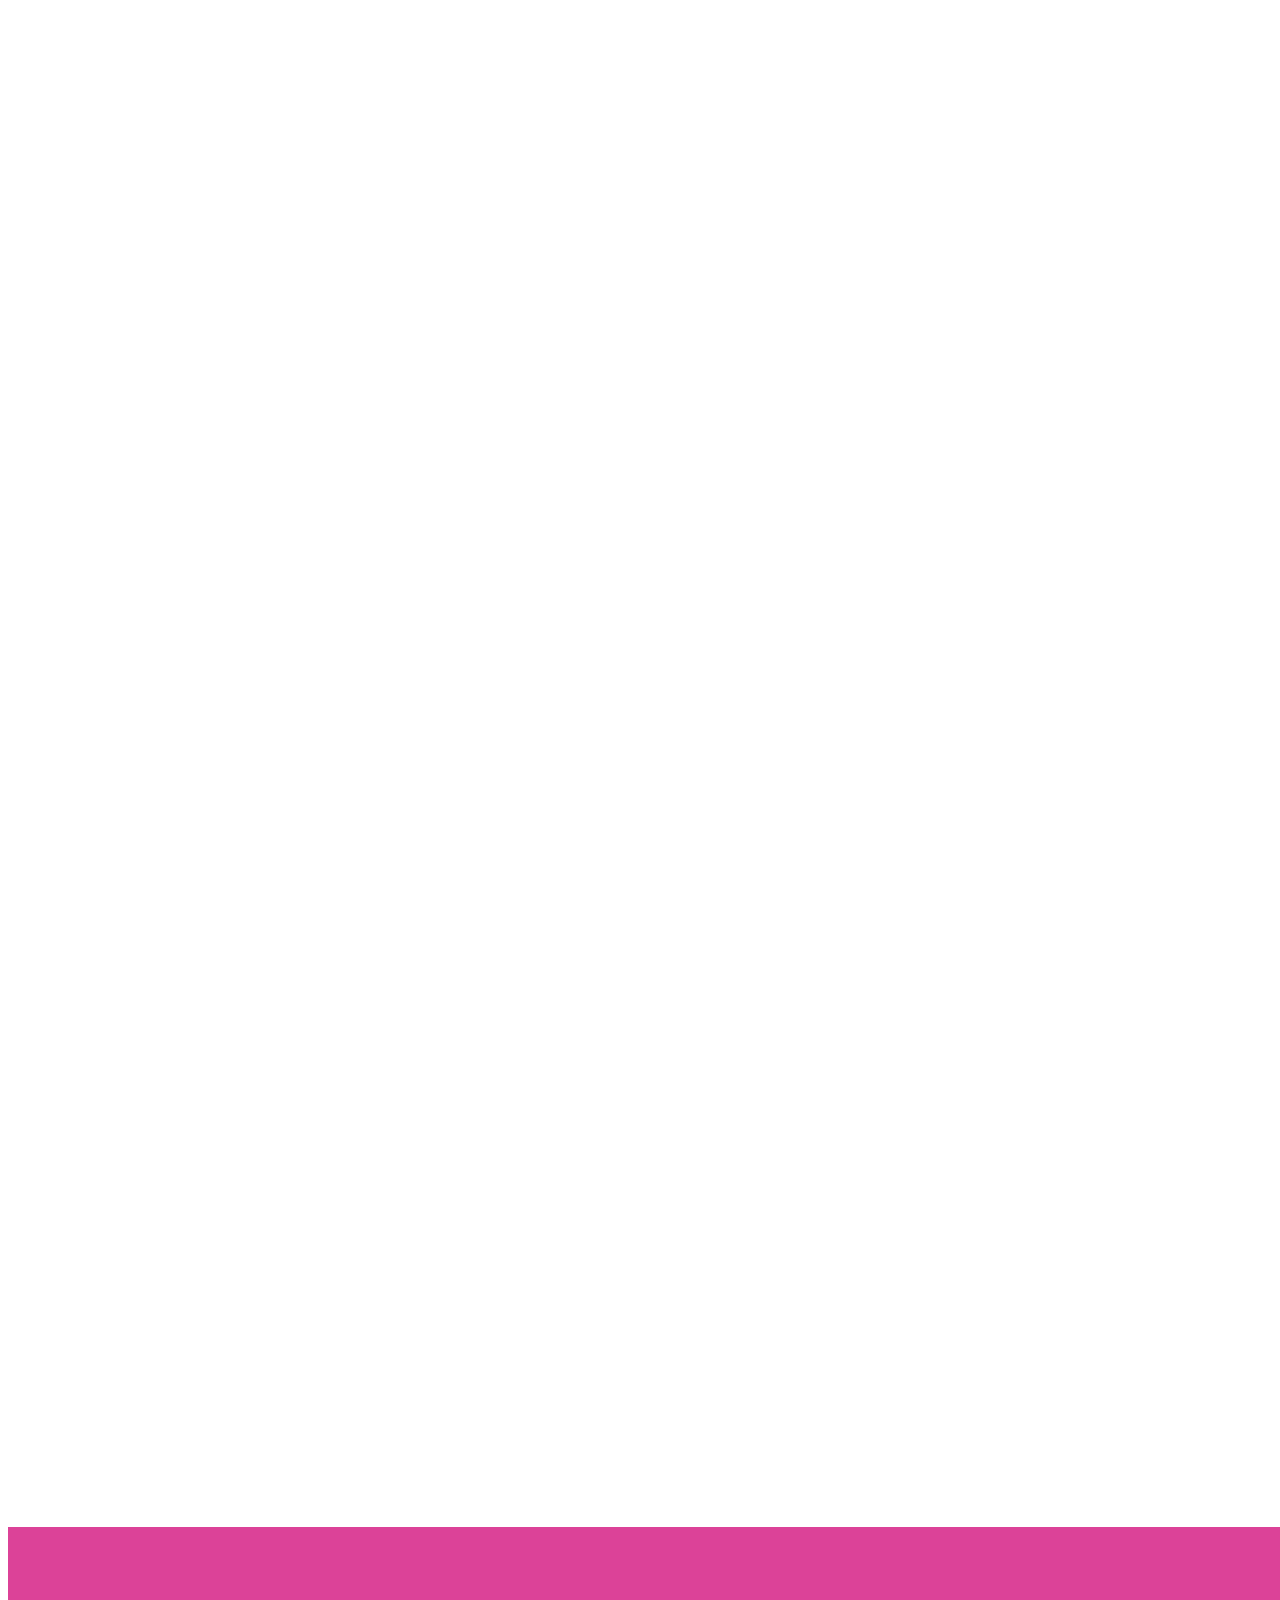
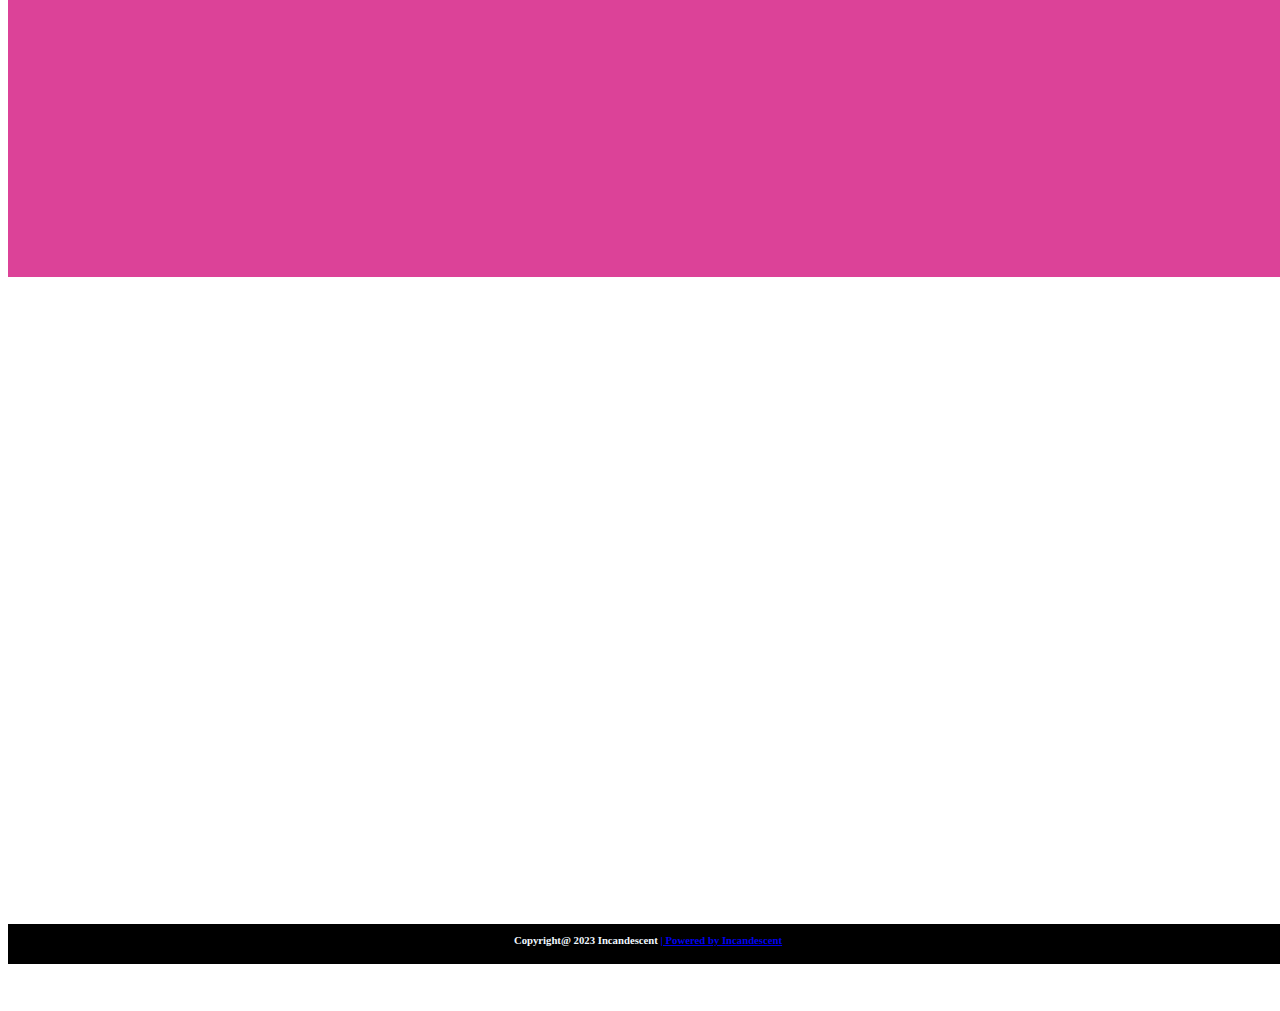
==== commit 938e41c4: "Add files via upload" ====
--- a/index.html
+++ b/index.html
@@ -20,6 +20,7 @@
     <link rel="stylesheet" href="https://unpkg.com/aos@next/dist/aos.css" />
 
     <link rel="stylesheet" href="style.css">
+
 </head>
 
 <body>
@@ -59,9 +60,10 @@
                         </strong>
                     </p>
                     <img src="images/Vectorline.png" alt="" height="" class="Vectorline">
+
                     <div class="btn-join">
-                        <button type="button" class="btn btn-outline-danger" data-aos="fade-up"
-                            >Join Now</button>
+                        <button type="button" class="btn btn-outline-danger open-button" onclick="openForm()"
+                            data-aos="fade-up"><a href="./Registration.html">Join Now</a></button>
                     </div>
 
                 </div>
@@ -82,8 +84,11 @@
         <div class="container">
             <div class="row">
                 <div class="col-lg-6">
-                    <img src="images/digital.jpg" class="digi-img" data-aos="flip-left" data-aos-easing="ease-out-cubic"
-                        data-aos-duration="2000" alt="">
+                    <iframe class="digi-img" data-aos="flip-left" data-aos-easing="ease-out-cubic"
+                        data-aos-duration="2000" width="560" height="335"
+                        src="https://www.youtube.com/embed/GqKIPB1A9XM" title="YouTube video player" frameborder="0"
+                        allow="accelerometer; autoplay; clipboard-write; encrypted-media; gyroscope; picture-in-picture; web-share"
+                        allowfullscreen></iframe>
 
                 </div>
                 <div class="col-lg-6" data-aos="zoom-out-right" data-aos-duration="1000">
@@ -118,7 +123,7 @@
                     </h1>
                 </div>
                 <div class="row justify-content-around " id="service">
-                    <div class="col-lg-6"> <img src="images/digital.jpg" class="digi" data-aos="flip-left"
+                    <div class="col-lg-6"> <img src="images/Digital_marketing.jpg" class="digi" data-aos="flip-left"
                             data-aos-easing="ease-out-cubic" data-aos-duration="2000" alt="">
                         <h5 class="digi-topic" data-aos="flip-left" data-aos-easing="ease-out-cubic"
                             data-aos-duration="2000" alt="">
@@ -128,7 +133,7 @@
                         </h5>
                     </div>
                     <div class="col-lg-6">
-                        <img src="images/digital.jpg" class="digi" data-aos="flip-left"
+                        <img src="images/business.jpg" class="digi" data-aos="flip-left"
                             data-aos-easing="ease-out-cubic" data-aos-duration="2000" alt="">
 
                         <h5 class="digi-topic" data-aos="flip-left" data-aos-easing="ease-out-cubic"
@@ -140,7 +145,7 @@
                     </div>
 
 
-                    <div class="col-lg-6"> <img src="images/digital.jpg" class="digi-img1" data-aos="flip-left"
+                    <div class="col-lg-6"> <img src="images/event.jpg" class="digi-img1" data-aos="flip-left"
                             data-aos-easing="ease-out-cubic" data-aos-duration="2000" alt="">
                         <h5 class="digi-topic" data-aos="flip-left" data-aos-easing="ease-out-cubic"
                             data-aos-duration="2000" alt="">
@@ -150,7 +155,7 @@
                         </h5>
                     </div>
                     <div class="col-lg-6">
-                        <img src="images/digital.jpg" class="digi-img1" data-aos="flip-left"
+                        <img src="images/ui ux.jpg" class="digi-img1" data-aos="flip-left"
                             data-aos-easing="ease-out-cubic" data-aos-duration="2000" alt="">
                         <h5 class="digi-topic" data-aos="flip-left" data-aos-easing="ease-out-cubic"
                             data-aos-duration="2000" alt="">
@@ -161,7 +166,7 @@
                     </div>
 
 
-                    <div class="col-lg-6"> <img src="images/digital.jpg" class="digi-img1" data-aos="flip-left"
+                    <div class="col-lg-6"> <img src="images/brand.jpg" class="digi-img1" data-aos="flip-left"
                             data-aos-easing="ease-out-cubic" data-aos-duration="2000" alt="">
                         <h5 class="digi-topic" data-aos="flip-left" data-aos-easing="ease-out-cubic"
                             data-aos-duration="2000" alt="">
@@ -171,7 +176,7 @@
                         </h5>
                     </div>
                     <div class="col-lg-6">
-                        <img src="images/digital.jpg" class="digi-img1" data-aos="flip-left"
+                        <img src="images/web app.jpg" class="digi-img1" data-aos="flip-left"
                             data-aos-easing="ease-out-cubic" data-aos-duration="2000" alt="">
 
                         <h5 class="digi-topic" data-aos="flip-left" data-aos-easing="ease-out-cubic"
@@ -226,7 +231,7 @@
 
 
     <!-- footer -->
-   <footer>
+    <footer>
         <div class="container foot">
             <div class="row f1 ">
 
@@ -289,7 +294,7 @@
         </div>
 
 
-    </footer> 
+    </footer>
 
 
     <!-- footer end -->
--- a/style.css
+++ b/style.css
@@ -12,9 +12,16 @@
     margin-left: 40px;
 }
 
+@media screen and (max-width: 480px) {
+    .img-fluid {
+      padding-top: 100px;
+    }
+}
+
 #landing {
     width: 100%;
 }
+
 
 .container {
     width: 100%;
@@ -50,7 +57,7 @@
 
 .digi-img {
     width: 90%;
-    padding-top: 70px;
+    padding-top: 80px;
 
 }
 
@@ -65,19 +72,37 @@
 }
 
 .digi{
+    height: 320px;
     width: 80%;
-    padding: 60px 0px 0px 0px;
-}
+    padding: 60px 10px 0px 10px;
+ 
+}
+@media screen and (max-width: 480px) {
+    .digi {
+        width: 100%;
+        height: 250px;
+    }
+}
+
 .digi-img1 {
+    height: 340px;
+
     width: 80%;
-    padding: 90px 0px 0px 0px;
-
+    padding: 80px 10px 0px 10px;
+   
+}
+
+@media screen and (max-width: 480px) {
+    .digi-img1 {
+        width: 100%;
+        height: 250px;
+    }
 }
 
 
 
 .digital {
-    padding: 100px 0px 0px 0px;
+    padding: 85px 0px 0px 0px;
 }
 
 .digi-content {
@@ -104,9 +129,6 @@
 
 }
 
-
-
-
 /* service */
 .service-title {
     padding-top: 80px;
@@ -144,6 +166,18 @@
     margin-top: 20px;
 }
 
+.girl{
+    background-image: url(images/Ellipse.png);
+    background-size: cover;
+}
+@media screen and (max-width: 400px) {
+    .girl {
+        width: 100%;
+      display: flex;
+      justify-content: center;
+    }
+}
+
 .girl-img {
     height: 350px;
 }
@@ -158,6 +192,7 @@
 
 
 .foot {
+    
     padding-top: 50px;
 }
 
@@ -207,4 +242,11 @@
 
     }
 
-}+}
+
+
+
+
+
+
+/* registration form */
